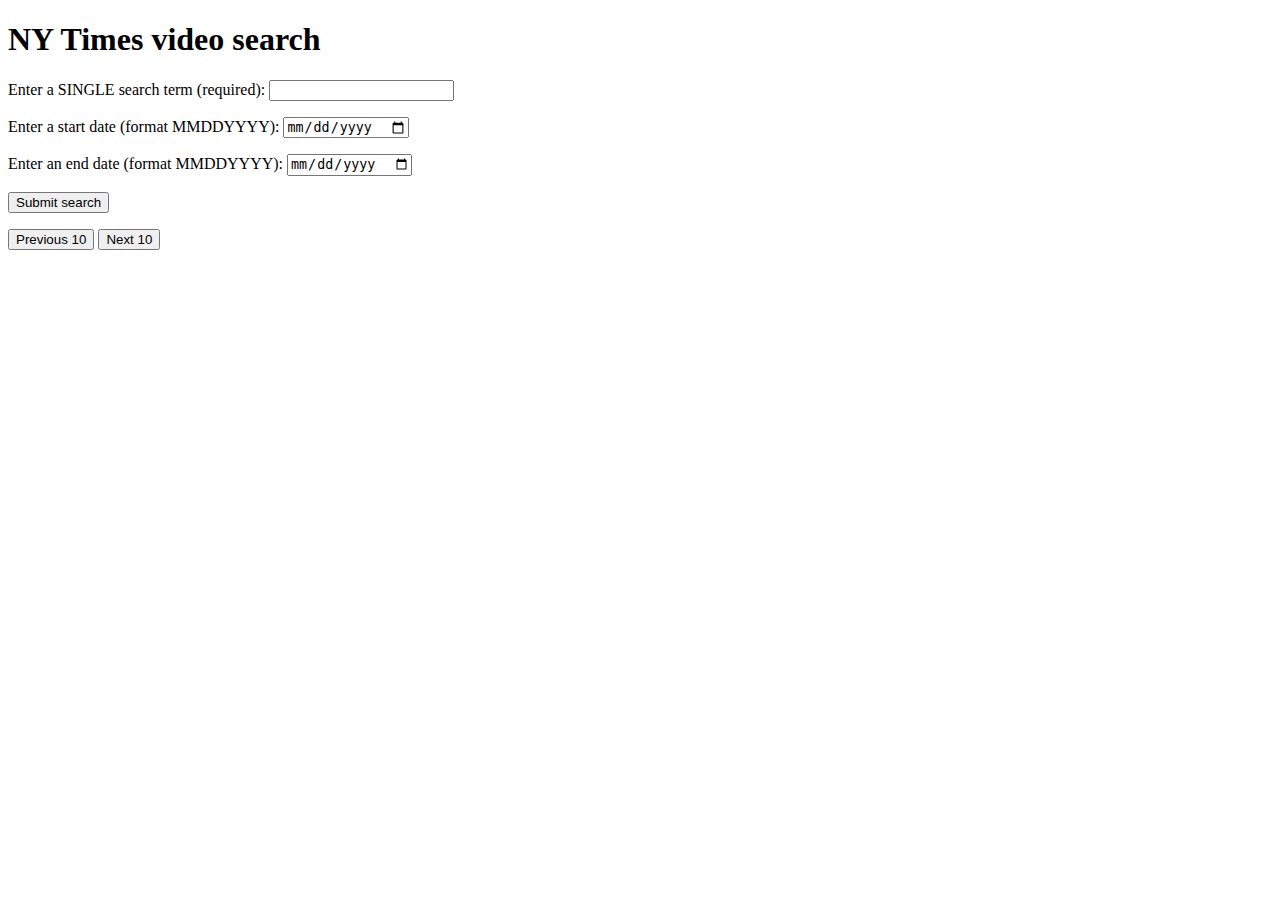
==== Week4/Day2/NYT/index.html @ 59c891b3 "NYT added" ====
<!DOCTYPE html>
<html lang="en">
    <head>
        <meta charset="UTF-8">
        <meta name="viewport" content="width=device-width, initial-scale=1.0">
        <meta http-equiv="X-UA-Compatible" content="ie=edge">
        <title>NY Times API example</title>
        <link href="nyt.css" rel="stylesheet">
    </head>

    <body>
        <h1>NY Times video search</h1>

        <div class="wrapper">
            <div class="controls">
                <!--Search Form-->
                <form>
                    <p>
                        <label for="search">Enter a SINGLE search term (required): </label>
                        <input type="text" id="search" class="search" required>
                    </p>
                    <p>
                        <label for="start-date">Enter a start date (format MMDDYYYY): </label>
                        <input type="date" id="start-date" class="start-date" pattern="[0-9]{8}">
                    </p>
                    <p>
                        <label for="end-date">Enter an end date (format MMDDYYYY): </label>
                        <input type="date" id="end-date" class="end-date" pattern="[0-9]{8}">
                    </p>
                    <p>
                        <button class="submit">Submit search</button>
                    </p>
                </form>
            </div>
            <!--Results Section-->
            <div class="results">
                <!--Results Navigation-->
                <nav>
                    <button class="prev">Previous 10</button>
                    <button class="next">Next 10</button>
                </nav>
                <!--Results From Request-->
                <section>

                </section>
            </div>
        </div>
        <script type="text/javascript" src="nyt.js"></script>
    </body>
</html>
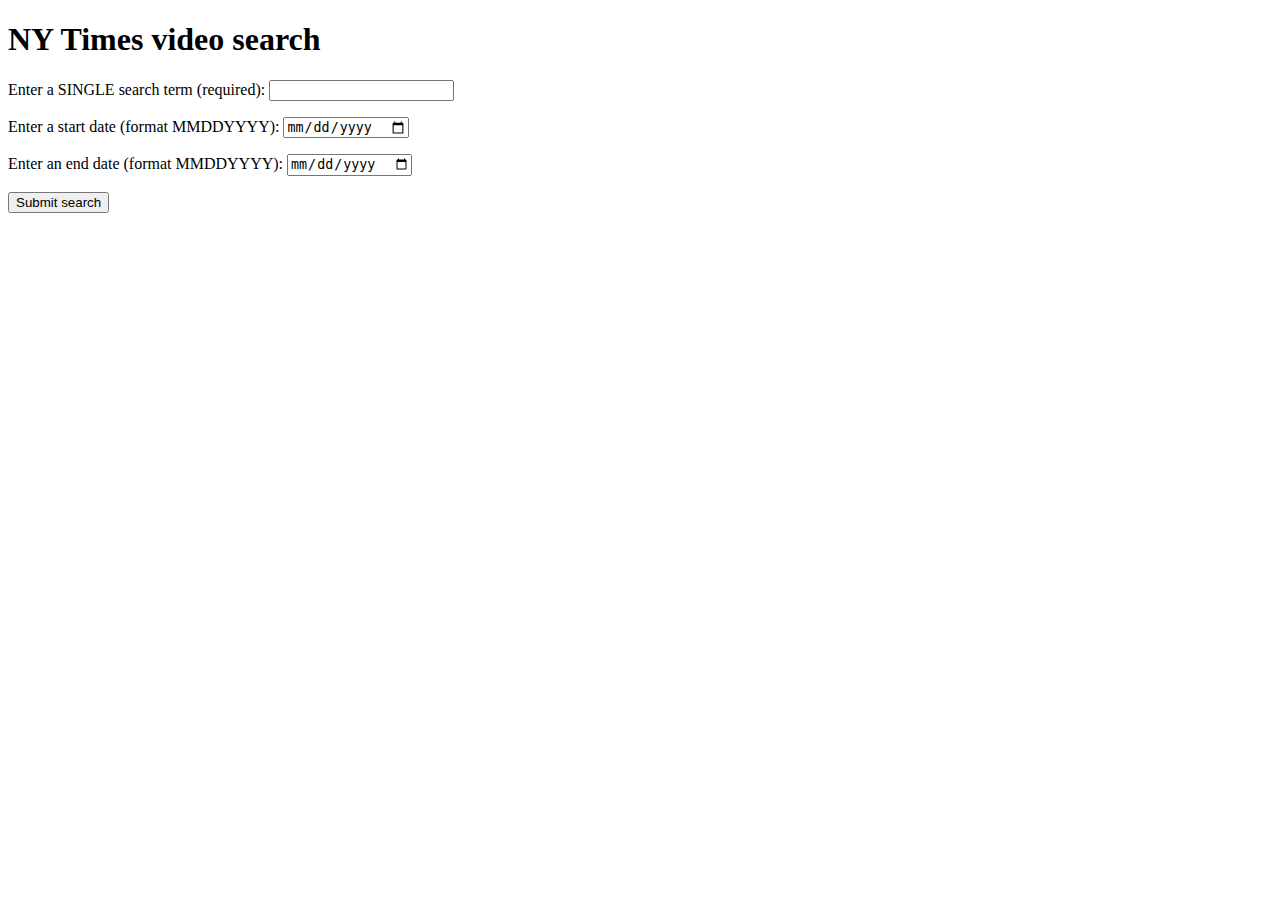
==== commit a6d906b1: "adventure time API challenge adjustment" ====
--- a/Week4/Day2/NYT/index.html
+++ b/Week4/Day2/NYT/index.html
@@ -5,7 +5,7 @@
         <meta name="viewport" content="width=device-width, initial-scale=1.0">
         <meta http-equiv="X-UA-Compatible" content="ie=edge">
         <title>NY Times API example</title>
-        <link href="nyt.css" rel="stylesheet">
+        <!-- <link href="index.css" rel="stylesheet"> -->
     </head>
 
     <body>
@@ -45,6 +45,6 @@
                 </section>
             </div>
         </div>
-        <script type="text/javascript" src="nyt.js"></script>
+        <script type="text/javascript" src="index.js"></script>
     </body>
 </html>